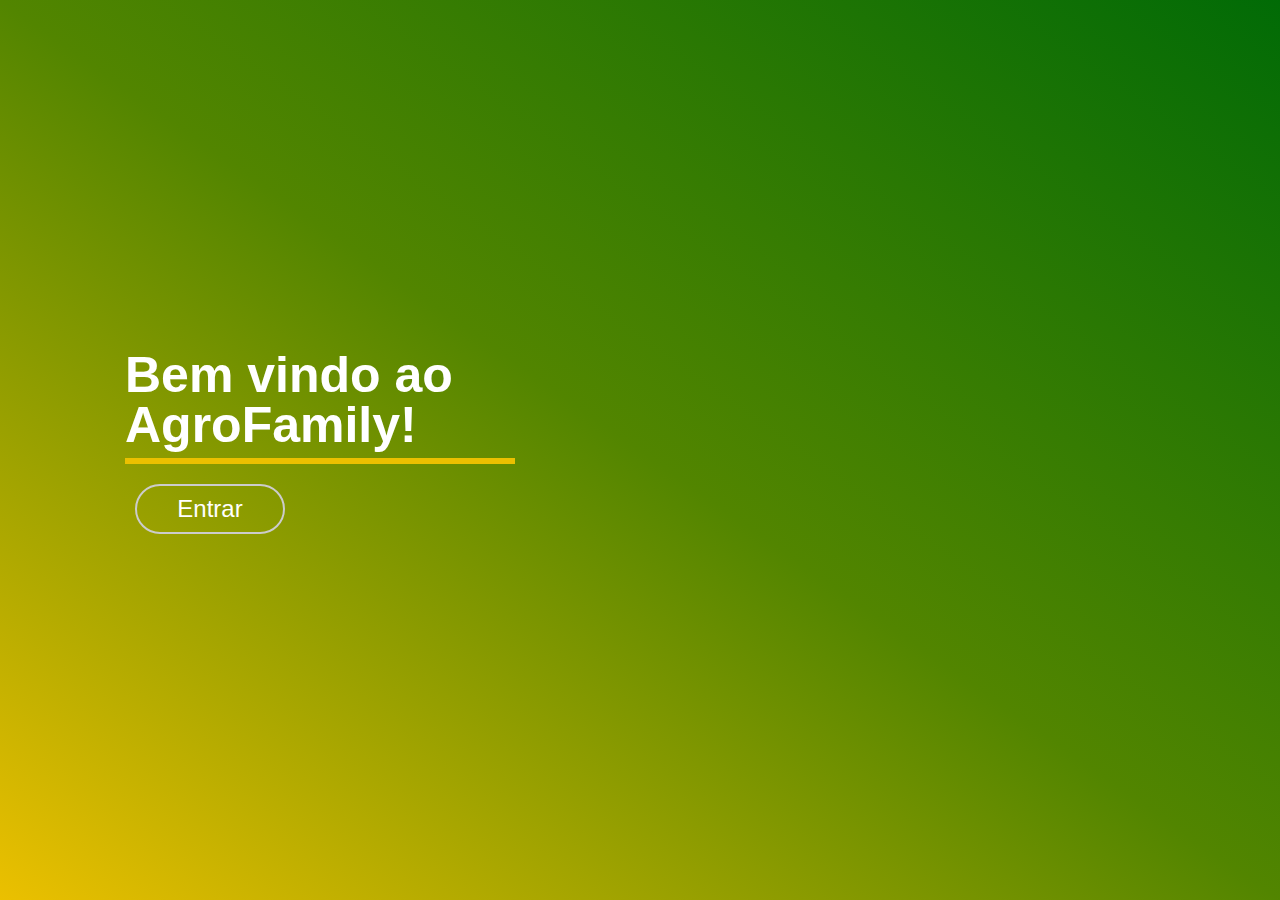
==== index.html @ d567bcb7 "atualizando meu sit" ====
<!DOCTYPE html>
<html>
  <head>
    <meta charset="utf-8" />
    <meta name="viewport" content="width=device-width, initial-scale=1" />
    <title>Bem vindo</title>
    <link rel="stylesheet" href="reset.css" />
    <link rel="stylesheet" href="style.css" />
  </head>

  <body>
    <div class="container">
        <div class="welcome">
            <h1>Bem vindo ao AgroFamily!</h1>
        </div>    
        <a href="inicio.html"><button>Entrar</button></a>
    </div>    
  </body>
</html>
---- style.css ----
body {
  background-image: linear-gradient(to top right, #ebc000, #528500, #016b06);
  background-attachment: fixed;
  margin: 0;
  height: 100vh;
  position: relative;
}

.container {
  width: 390px;
  height: 200px;
  position: absolute;
  top: 50%;
  left: 25%;
  transform: translate(-50%, -50%);
}

.welcome {
  padding-bottom: 8px;
  border-bottom: solid 6px #ebc000;
}

h1 {
  font-size: 50px;
  font-family: Verdana, Geneva, Tahoma, sans-serif;
  color: #ffffff;
}

button {
  width: 150px;
  height: 50px;
  font-size: x-large;
  font-family: Verdana, Geneva, Tahoma, sans-serif;
  font-weight: 500;
  color: #ffffff;
  margin-top: 20px;
  margin-left: 10px;
  border: solid 2px #CCC;
  border-radius: 40px;
  background-color: transparent;
  transition: 0.5s;
  cursor: pointer;
}

button:hover {
  transform: scale(1.2);
}

p {
  color: #ffffff;
}
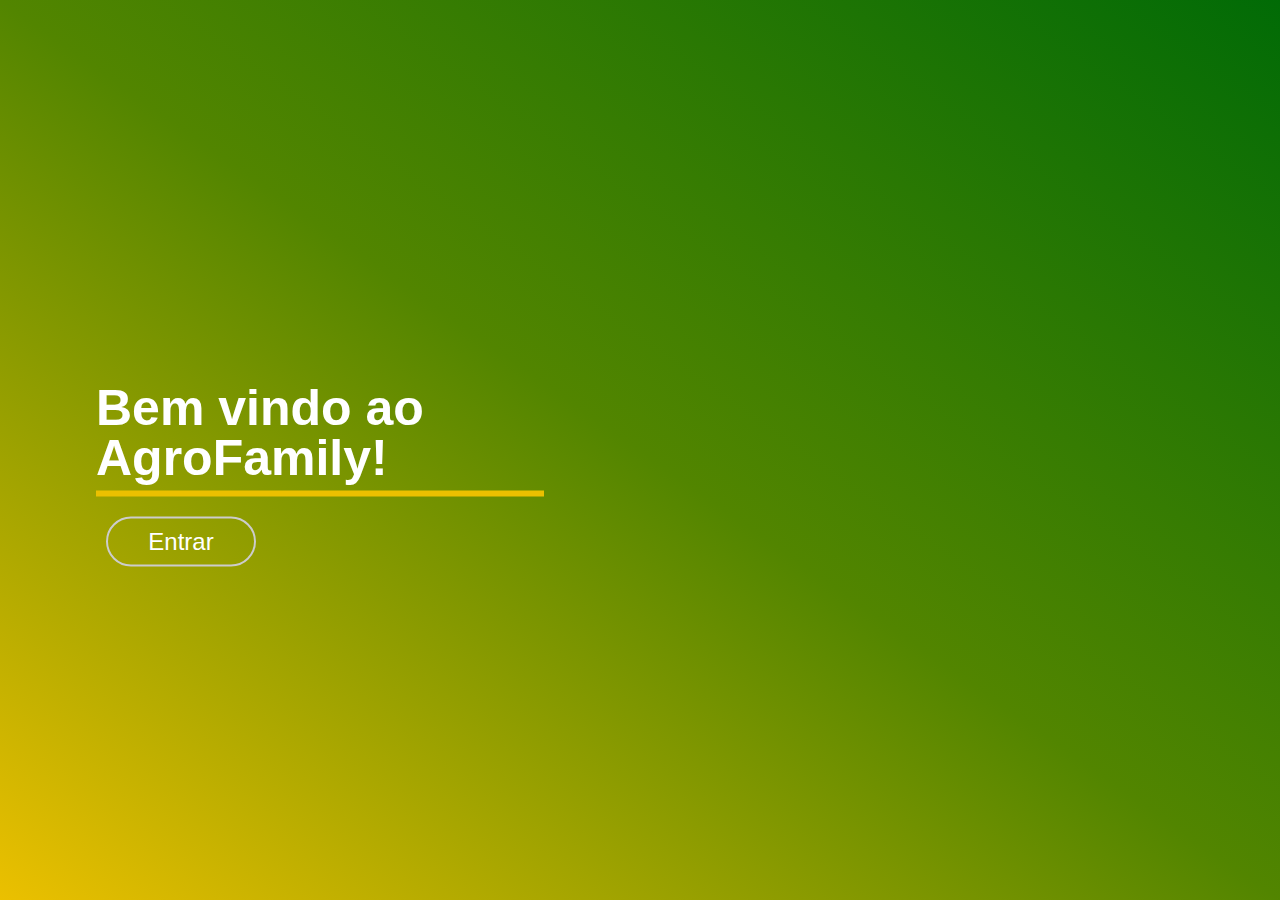
==== commit 1926db90: "1.00.01" ====
--- a/index.html
+++ b/index.html
@@ -10,10 +10,10 @@
 
   <body>
     <div class="container">
-        <div class="welcome">
-            <h1>Bem vindo ao AgroFamily!</h1>
-        </div>    
-        <a href="inicio.html"><button>Entrar</button></a>
-    </div>    
+      <div class="welcome">
+        <h1>Bem vindo ao AgroFamily!</h1>
+      </div>
+      <a href="inicio.html"><button>Entrar</button></a>
+    </div>
   </body>
 </html>
--- a/style.css
+++ b/style.css
@@ -7,8 +7,8 @@
 }
 
 .container {
-  width: 390px;
-  height: 200px;
+  width: 35%;
+  height: 15%;
   position: absolute;
   top: 50%;
   left: 25%;
@@ -18,6 +18,7 @@
 .welcome {
   padding-bottom: 8px;
   border-bottom: solid 6px #ebc000;
+  border-width: 100%;
 }
 
 h1 {
@@ -35,7 +36,7 @@
   color: #ffffff;
   margin-top: 20px;
   margin-left: 10px;
-  border: solid 2px #CCC;
+  border: solid 2px #ccc;
   border-radius: 40px;
   background-color: transparent;
   transition: 0.5s;
